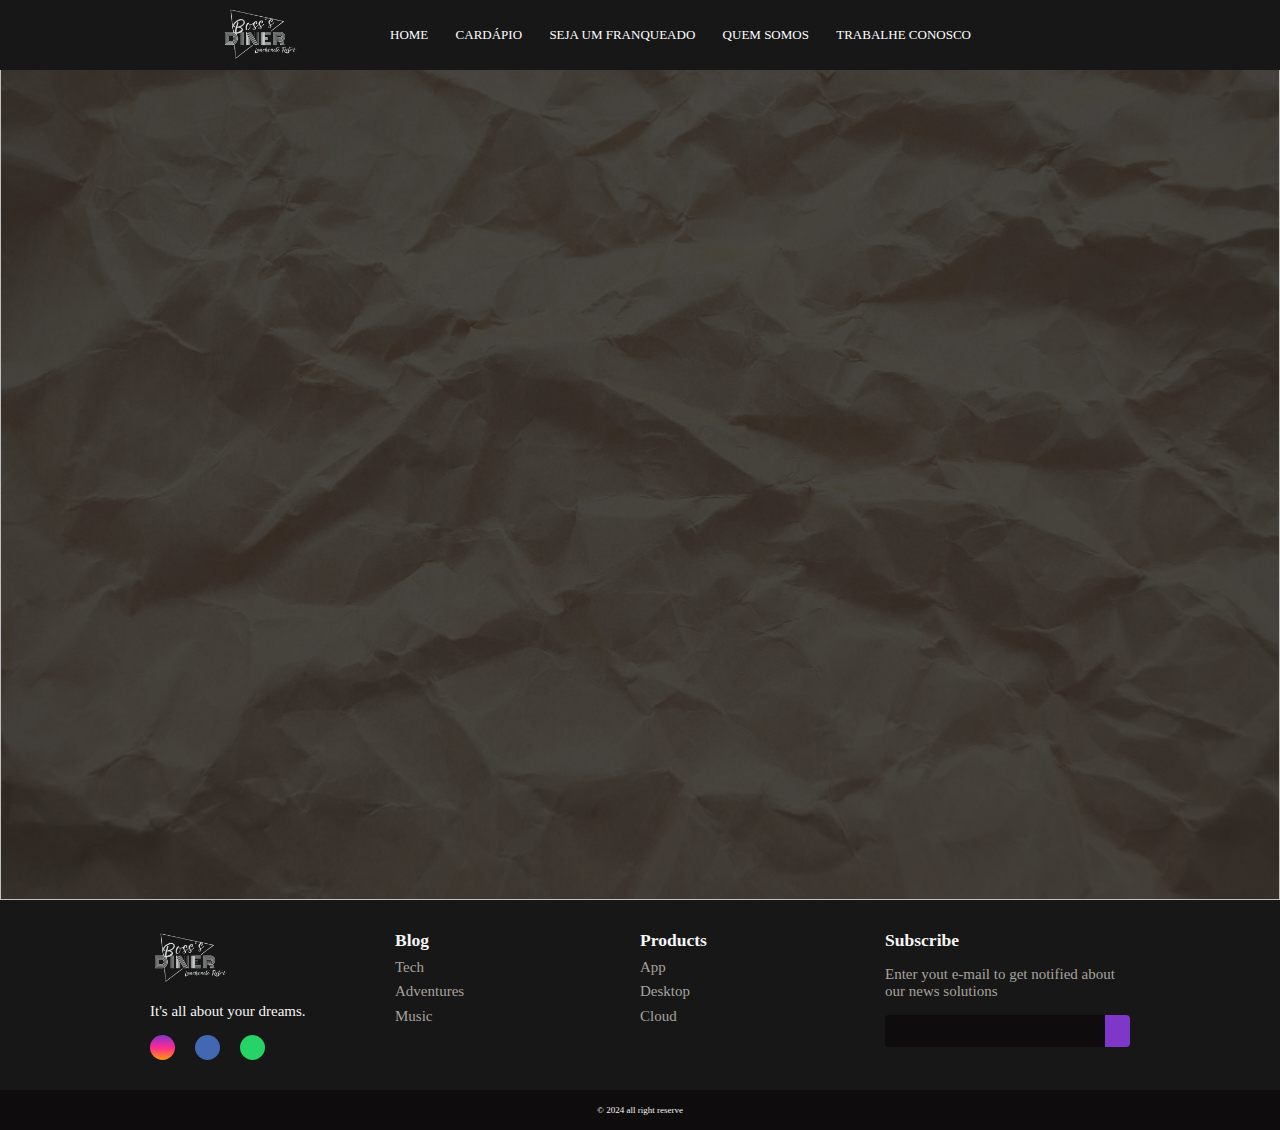
==== cardapio.html @ a8f05721 "Ajustando LOGO no rodape" ====
<!DOCTYPE html>
<html lang="pt-br">
    <head>
        <meta author="Carlos Cassiano">
        <meta description="Website restaurantes">
        <meta keyworlds="comida, food, lanche, bebidas, restaurante">
        <meta charset="UTF-8">
        <meta name="viewport" content="width=device-width, initial-scale=1.0">
        <link rel="stylesheet" href="https://cdnjs.cloudflare.com/ajax/libs/font-awesome/6.6.0/css/all.min.css" integrity="sha512-Kc323vGBEqzTmouAECnVceyQqyqdsSiqLQISBL29aUW4U/M7pSPA/gEUZQqv1cwx4OnYxTxve5UMg5GT6L4JJg==" crossorigin="anonymous" referrerpolicy="no-referrer" />
        <link rel="stylesheet" href="css/style.css">
        <link rel="stylesheet" href="css/cardapio.css">
        <link rel="stylesheet" href="https://cdn.jsdelivr.net/npm/bootstrap-icons@1.11.3/font/bootstrap-icons.min.css">
        <title>Boss's Diner</title>    
    </head>
<body>
    
    <header class="content">
        <div class="logo">
            <a href="index.html"><img src="./img/BossDinerAllWhite.png"></a>
        </div>
        <nav>
            <ul class="list-menu">
                <li><a href="index.html">Home</a></li>
                <li><a href="cardapio.html">Cardápio</a></li>
                <li><a href="franquia.html">Seja um franqueado</a></li>
                <li><a href="#">Quem somos</a></li>
                <li><a href="#">Trabalhe conosco</a></li>
            </ul>
        </nav>
        <div class="menu-toggle">
            <div class="one"></div>
            <div class="two"></div>
            <div class="three"></div>
        </div>
    </header>

    <div class="content_cardapio">
        <img src="" alt="" class="img_fundo_papel">
    </div>




    <footer>
        <div id="footer_content">
            <div id="footer_contacts">
                <div class="logo">
                    <img src="./img/BossDinerAllWhite.png">
                </div>
                <p>It's all about your dreams.</p>

                <div id="footer_social_media">
                    <a href="#" class="footer-link" id="instagram">
                        <i class="fa-brands fa-instagram"></i>
                    </a>
                    <a href="#" class="footer-link" id="facebook">
                        <i class="fa-brands fa-facebook-f"></i>
                    </a>
                    <a href="#" class="footer-link" id="whatsapp">
                        <i class="fa-brands fa-whatsapp"></i>
                    </a>
                </div>
            </div>

            <ul class="footer-list">
                    <li>
                        <h3>Blog</h3>
                    </li>
                    <li>
                        <a href="#" class="footer-link">Tech</a>
                    </li>
                    <li>
                        <a href="#" class="footer-link">Adventures</a>
                    </li>
                    <li>
                        <a href="#" class="footer-link">Music</a>
                    </li>
            </ul>
            
            <ul class="footer-list">
                    <li>
                        <h3>Products</h3>
                    </li>
                    <li>
                        <a href="#" class="footer-link">App</a>
                    </li>
                    <li>
                        <a href="#" class="footer-link">Desktop</a>
                    </li>
                    <li>
                        <a href="#" class="footer-link">Cloud</a>
                    </li>
            </ul>

            <div id="footer_subscribe">
                <h3>Subscribe</h3>
                <p>
                    Enter yout e-mail to get notified about
                    our news solutions
                </p>
                <div id="input_group">
                    <input type="email" id="email">
                    <button>
                        <i class="fa-regular fa-envelope"></i>
                    </button>
                </div>
            </div>
        </div>
        <div id="footer_copyright">
            &#169
            2024 all right reserve
        </div>
    </footer>

    <script src="js/clickMenu.js" defer></script>
    <script src="js/script.js" defer></script>
</body>
</html>
---- css/style.css ----
@import url('https://fonts.googleapis.com/css2?family=Qwitcher+Grypen:wght@400;700&display=swap');
@import url('https://fonts.googleapis.com/css2?family=Monoton&display=swap');

:root{
    --color-neutral-0: #0e0c0c;
    --color-neutral-10: #171717;
    --color-neutral-30: #a8a29c;
    --color-neutral-40: #f5f5f5;
}


* {
    margin: 0;
    padding: 0;
    box-sizing: border-box;
    list-style: none;
    border: none;
    text-decoration: none;
}

html{
    width: 100vw;
    height: 100vh;
    font-size: 62.5%;
    overflow-x: hidden;
}

/* Menu */

.content {
    width: 100vw;
    height: 70px;
    display: flex;
    justify-content: space-around;
    align-items: center;
    background-color: #171718;
    position: fixed;
    padding-left: 18rem;
    padding-right: 18rem;
    z-index: 100;
}

.logo {
    width: 80px;
    height: auto;
    cursor: pointer;
    display: flex;
    align-items: center;
}

.logo img{
    width: 100%;
    height: 100%;
}

.content .list-menu {
    width: 600px;
    display: flex;
    align-items: center;
    justify-content: space-between;
}

.content .list-menu li a{
    padding-top: 3rem;
    padding-bottom: 2rem;
    padding-right: 0.9rem;
    padding-left: 1rem;
    color: white;
    font-size: 1.3rem;
    text-transform: uppercase;
    font-weight: 500;
    transition: all 200ms ease-in;
}

.content .list-menu li a:hover{
    background-color: #8CC5BF;
    border-bottom: 4px solid #97041f;
    color: black;
}

/* first-section */




.first-section {
    height: 100vh;
    background-image: linear-gradient(rgba(29, 29, 29, 0.8), rgba(29, 29, 29, 0.8)), url(../img/Fundo2.png);
    background-position: center center;
    background-size: cover;
    background-repeat: no-repeat;
    background-position-y: 1px;
    width: 100vw;
    display: flex;
    flex-direction: column;
    justify-content: center;
    align-items: center;
}

.first-section .conteudo-principal{
    display: flex;
    flex-direction: column;
    align-items: center;
    justify-content: center;
}

.first-section h1 {
    color: #8CC5BF;
    font-family: "Monoton", sans-serif;
    font-size: 6rem;
    font-weight: 400;
    text-transform: uppercase;
    font-style: normal;
    margin-bottom: 1rem;
    text-shadow: 0 15px #97041f;
}

.first-section h2{
    color: #fff4e4;
    font-family: "Qwitcher Grypen", cursive;
    font-size: 3rem;
    font-weight: 400;
    font-style: normal;
    text-transform: uppercase;
    margin-bottom: 3rem;
}

.btn button{
    width: 230px;
    height: 60px;
    cursor: pointer;
    text-transform: uppercase;
    border: 1px solid #8CC5BF;
    background-color: transparent;
    border-radius: 10px;
    color: white;
    font-weight: 700;
    margin-top: 5rem;
    transition: all 0.2s ease-in-out;
}

.btn button:hover{
    box-shadow: 0 0 15px #97041f, inset 0 0 15px #97041f;
    text-shadow: 0 0 15px #97041f;
    border: 1px solid #97041f;
    background-color: transparent;
    color: #8CC5BF
}

.btn {
    width: 480px;
    display: flex;
    justify-content: space-between;
}


/* Sobre nós */

.sobre-nos{
    background-color: #8CC5BF;
    width: 100%;
    padding-bottom: 5rem;
    color: white;
    display: flex;
    align-items: center;
    justify-content: center;
}

.sobre-nos img{
    width: 400px;
    height: 400px;
    margin-top: 10rem;
    margin-left: 10rem;
    border: 2px solid rgb(155, 155, 155);
}

.main{
    display: flex;
    justify-content: space-between;
}

.contentsobre{
    display: flex;
    flex-direction: column;
    align-items: center;
    justify-content: center;
}

.contentsobre h2{
    font-size: 6rem;
    margin-bottom: 1rem;
}

.contentsobre p{
    text-align: center;
    font-size: 1.8rem;
    width: 600px;
}

/* Cardapio Tela principal */

.itens-cardapio{
    width: 100%;
    padding: 100px;
    margin: auto;
    display: flex;
    flex-direction: row;
    justify-content: center;
    background-image: linear-gradient(rgba(214, 214, 214, 0.8), rgba(99, 99, 99, 0.8)),url(../img/FundoPapelPardo.jpg);
    background-position: center center;
    background-size: cover;
    background-repeat: no-repeat;
    background-position-y: 1px;
}

.box{
    position: relative;
    width: 250px;
    margin: 0 10px;
    box-shadow: 0 0 20px 2px rgba(0, 0, 0, .1);
    transition: 1s;
    overflow: hidden;
}

.box img{
    display: block;
    width: 100%;
    border-radius: 5px;
}

.box h1 {
    position: absolute;
    top: 0;
    left: 0;
    width: 100%;
    height: 100%;
    background: rgba(0, 0, 0, 0.5); /* Fundo semi-transparente */
    color: white;
    font-size: 1.5rem;
    display: flex;
    justify-content: center;
    align-items: center;
    opacity: 0;
    transition: opacity 0.5s ease;
    text-align: center;
    border-radius: 5px;
}

.box h1:hover{
    opacity: 1;
    pointer-events: auto; /* Permite iterar no hover */
}

.box:hover{
    transform: scale(1.3);
    z-index: 50;
}

.cardapio-principal{
    font-size: 50px;
    margin: auto;
    display: flex;
    justify-content: center;
}

/* Rodape */

footer {
    width: 100%;
    color: var(--color-neutral-40);
}

.footer-link {
    text-decoration: none;
}

#footer_content {
    background-color: var(--color-neutral-10);
    display: grid;
    grid-template-columns: repeat(4, 1fr);
    padding: 3rem 15rem;
    font-size: 1.5rem;
}

#footer_contacts .logo {
    margin-bottom: 1.75rem;
}

#footer_social_media {
    display: flex;
    gap: 2rem;
    margin-top: 1.5rem;
} 

#footer_social_media .footer-link {
    display: flex;
    align-items: center;
    justify-content: center;
    height: 2.5rem;
    width: 2.5rem;
    color: var(--color-neutral-40);
    border-radius: 50%;
    transition: all 0.4s;
}

#footer_social_media .footer-link i {
    font-size: 1.25rem;    
}

#footer_social_media .footer-link:hover {
    opacity: 0.8;
}

#instagram {
    background: linear-gradient(#7f37c9, #ff2992, #ff9807);
}

#facebook {
    background-color: #4267b3;
}

#whatsapp {
    background-color: #25d366;
}

.footer-list {
    display: flex;
    flex-direction: column;
    gap: 0.75rem;
    list-style: none;
}

.footer-list .footer-link {
    color: var(--color-neutral-30);
    transition: all 0.4s;
}

.footer-list .footer-link:hover {
    color: #7f37c9;
}

#footer_subscribe {
    display: flex;
    flex-direction: column;
    gap: 1.5rem;
}

#footer_subscribe p {
    color: var(--color-neutral-30);
}

#input_group {
    display: flex;
    align-items: center;
    background-color: var(--color-neutral-0);
    border-radius: 4px;
}

#input_group input {
    all: unset;
    padding: 0.75rem;
    width: 100%;
}

#input_group button {
    background-color: #7f37c9;
    border: none;
    color: var(--color-neutral-40);
    padding: 0px 1.25rem;
    font-size: 1.125rem;
    height: 100%;
    border-radius: 0px 4px 4px 0px;
    cursor: pointer;
    transition: all 0.4s;
}

#input_group button:hover {
    opacity: 0.8;
}

#footer_copyright {
    display: flex;
    justify-content: center;
    background-color: var(--color-neutral-0);
    font-size: 0.9rem;
    padding: 1.5rem;
    font-weight: 100;
}

@media screen and (max-width: 768px) {
    #footer_content {
        grid-template-columns: repeat(2, 1fr);
        gap: 2rem;
        padding: 3rem 2rem;
    }
}

@media screen and (max-width: 426px) {
    #footer_content {
        grid-template-columns: repeat(1, 1fr);
        padding: 2.5rem 1.5rem;
    }
}





/* Franquia */

.slide_fade {
    display: none;
}

.slide_fade img{
    vertical-align: middle;
    margin-top: 100px;
}

.container_slide{
    max-width: 70%;
    position: relative;
    margin: auto;
}

.prev, .next{
    cursor: pointer;
    position: absolute;
    top: 50%;
    width: auto;
    padding: 16px;
    margin-top: -22px;
    color: white;
    font-weight: bold;
    font-size: 18px;
    transition: 0.6s ease;
    border-radius: 0 3px 3px 0;
    user-select: none;
}

.next{
    right: 0;
    border-radius: 3px 0 0 3px;
}

.prev:hover, .next:hover{
    background-color: rgba(0,0,0,0.8);
}

.text{
    color: #f2f2f2;
    font-size: 15px;
    padding: 8px 12px;
    position: absolute;
    width: 100%;
    text-align: center;
    bottom: 8px;
}
.numberSlide{
    color: #f2f2f2;
    font-size: 12px;
    padding: 8px 12px;
    position: absolute;
    top: 0;
}

.dot{
    cursor: pointer;
    height: 15px;
    width: 15px;
    margin: 0 2px;
    background-color: #bbb;
    border-radius: 50%;
    display: inline-block;
    transition: background-color 0.6s ease;
    margin-bottom: 25px;
}

.active, .dot:hover{
    background-color: #717171;
}

.fade{
    -webkit-animation-name: fade;
    -webkit-animation-duration: 1.5s;
    animation-name: fade;
    animation-duration: 1.5s;
}

@-webkit-keyframes fade{
    from {opacity: .4;}
    to {opacity: 1;}
}
@keyframes fade {
    from {opacity: .4;}
    to {opacity: 1;}
}






/* Responsividade */


@media (max-width: 1200px) {
    .main {
        display: block;
        
    }

    .sobre-nos img {
        width: 600px;
        margin-left: -2px;
    }

    
}

@media (max-width: 980px) {
   
    html {
        font-size: 50%;
    }
    
}

@media (max-width: 870px) {
    .content {
        justify-content: space-between;
        padding: 0px 40px;
    }

    .content .list-menu{
        display: none;
    }

    .one,
    .two,
    .three {
        width: 100%;
        height: 2px;
        background-color: white;
        margin: 6px auto;

        transition-duration: 0.5s ;
    }

    .menu-toggle {
        width: 40px;
        height: 30px;

    }

    .content.on {
        position: fixed;
        top: 0;
        left: 0;
        width: 100vw;
        height: 100vh;
        background-color: #1f1e1f;
        z-index: 500;

        display: flex;
        justify-content: center;
        align-items: center;
    }

    .content.on .logo {
        display: none;
    }

    .content.on .menu-toggle {
        position: absolute;
        right: 40px;
        top: 20px;
    }

    .content.on .list-menu {
        display: block;
        
    }

    .content.on .list-menu li {
        text-align: center;
        display: flex;
        justify-content: center;
        
    }

    .content.on .list-menu li a {
        font-size: 2rem;
        display: block;
    }


    .content.on .menu-toggle .one {
        transform: rotate(45deg) translate(8px, -7px);
    }
    .content.on .menu-toggle .two {
        opacity: 0;
    }

    .content.on .menu-toggle .three {
        transform: rotate(-45deg) translate(20px, -6px);
    }

    .contatos-secao {
        display: block;
        text-align: center;
        font-size: 2rem;
        
    }

    .contatos-secao div {
        margin: 2rem;
        
    }

    .itens-cardapio{
        width: 100%;
        padding: 100px;
        margin: auto;
        display: flex;
        flex-direction: column;
        justify-content: center;
        align-items: center;
    }

    .box{
        position: relative;
        width: 300px;
        margin: 10px 10px;
        box-shadow: 0 0 20px 2px rgba(0, 0, 0, 0.1);
        transition: 1s;
        overflow: hidden;
    }

    .box img{
        display: block;
        width: 100%;
        border-radius: 5px;
    }

    .box h1 {
        position: absolute;
        top: 0;
        left: 0;
        bottom: 0;
        width: 100%;
        height: 100%;
        background: rgba(43, 42, 42, 0.5); /* Fundo semi-transparente */
        color: white;
        font-size: 1.5rem;
        display: flex;
        justify-content: center;
        align-items: center;
        opacity: 1;
        transition: none;
        text-align: center;
        border-radius: 5px;
    }

}


@media (max-width: 720px) {
    .conteudo-principal h1 {
        width: 350px;
        text-align: center;
    }
}

@media (max-width: 645px) {
    .sobre-nos img {
        width: 400px;
        margin-left: 10px;
    }

    .contentsobre p {
        text-align: center;
        width: 400px;
     }

    .btn {
         flex-direction: column;
         justify-content: center;
         align-items: center;
     }

     .contatos-secao {
       width: 200px;
        
    }
    .conteudo-principal h2 {
        width: 200px;
        text-align: center;
    }

    .btn {
        width: 150px;
    }
}

@media (max-width: 399px) {

    .conteudo-principal h1 {
       font-size: 3rem;
    }
    .conteudo-principal h2 {
       font-size: 2rem;
    }


    .sobre-nos img {
        width: 300px;
        height: auto;
        margin-left: 10px;
    }

    .contentsobre p {
        text-align: center;
        width: 200px;
     }

    
}
---- css/cardapio.css ----
/* Cardapio Tela de Cardapio */

.content_cardapio .img_fundo_papel{
    height: 100vh;
    background-image: linear-gradient(rgba(29, 29, 29, 0.8), rgba(29, 29, 29, 0.8)), url(../img/FundoPapelPardo.jpg);
    background-position: center center;
    background-size: cover;
    background-repeat: no-repeat;
    background-position-y: 1px;
    width: 100vw;
    display: flex;
    flex-direction: column;
    justify-content: center;
    align-items: center;
}
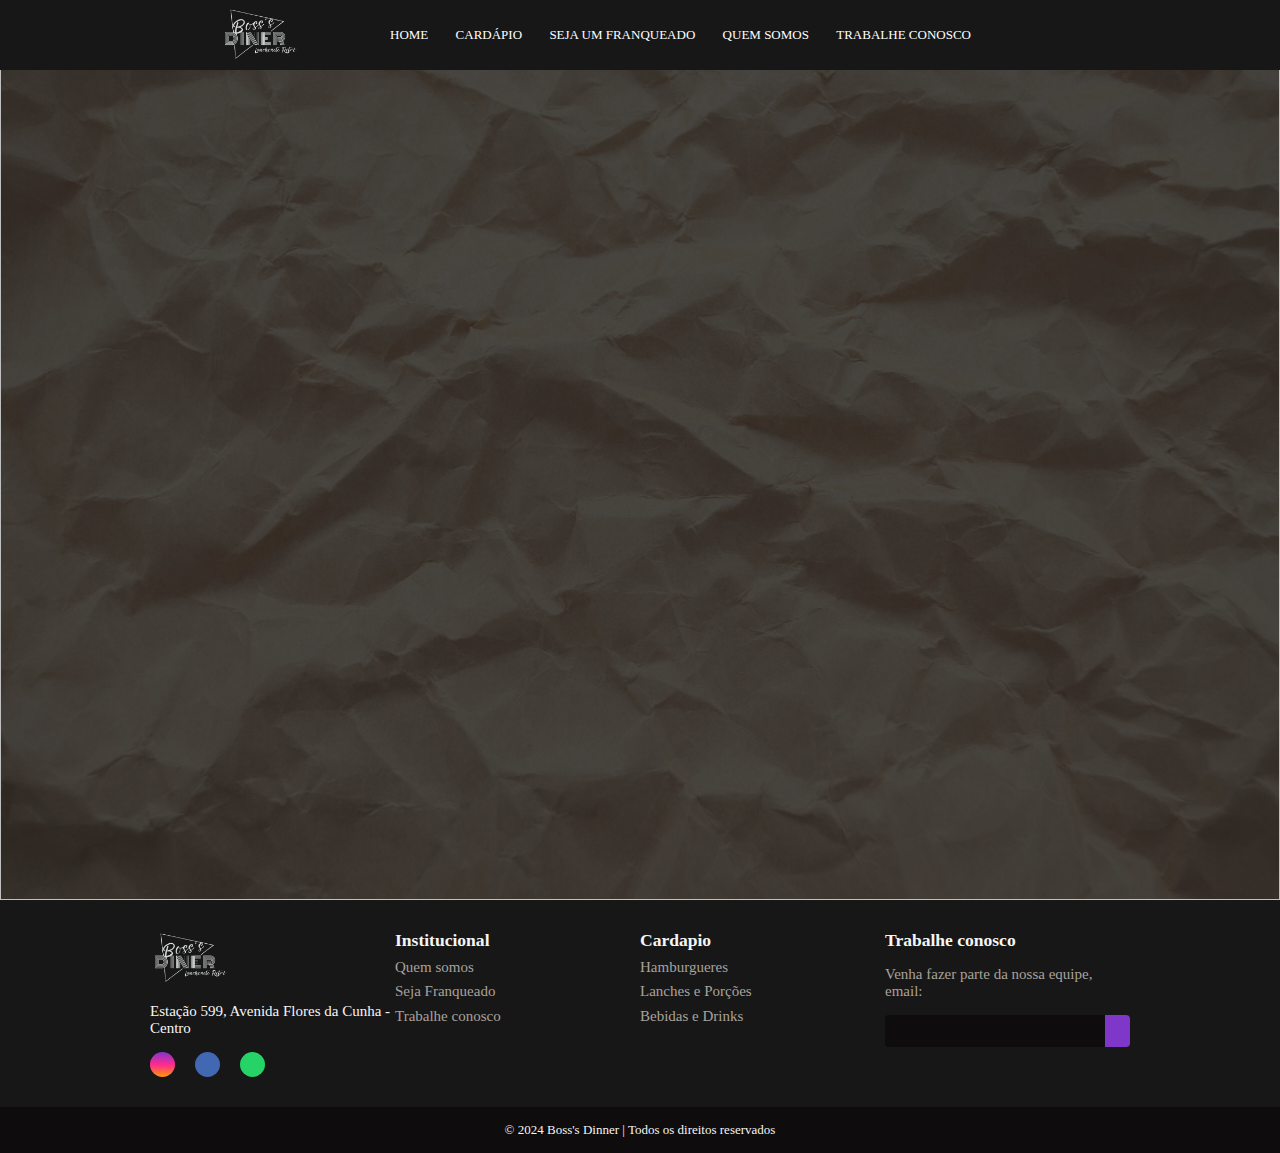
==== commit c22820c7: "Ajustado responsividades e alguns stylos" ====
--- a/cardapio.html
+++ b/cardapio.html
@@ -23,8 +23,8 @@
                 <li><a href="index.html">Home</a></li>
                 <li><a href="cardapio.html">Cardápio</a></li>
                 <li><a href="franquia.html">Seja um franqueado</a></li>
-                <li><a href="#">Quem somos</a></li>
-                <li><a href="#">Trabalhe conosco</a></li>
+                <li><a href="quemsomos.html">Quem somos</a></li>
+                <li><a href="trabalheconosco.html">Trabalhe conosco</a></li>
             </ul>
         </nav>
         <div class="menu-toggle">
@@ -32,6 +32,7 @@
             <div class="two"></div>
             <div class="three"></div>
         </div>
+
     </header>
 
     <div class="content_cardapio">
@@ -47,10 +48,10 @@
                 <div class="logo">
                     <img src="./img/BossDinerAllWhite.png">
                 </div>
-                <p>It's all about your dreams.</p>
+                <p>Estação 599, Avenida Flores da Cunha - Centro</p>
 
                 <div id="footer_social_media">
-                    <a href="#" class="footer-link" id="instagram">
+                    <a href="https://www.instagram.com/bossdiner_carazinho?igsh=OTZhenl1M3dueXNr" class="footer-link" id="instagram">
                         <i class="fa-brands fa-instagram"></i>
                     </a>
                     <a href="#" class="footer-link" id="facebook">
@@ -64,39 +65,39 @@
 
             <ul class="footer-list">
                     <li>
-                        <h3>Blog</h3>
+                        <h3>Institucional</h3>
                     </li>
                     <li>
-                        <a href="#" class="footer-link">Tech</a>
+                        <a href="quemsomos.html" class="footer-link">Quem somos</a>
                     </li>
                     <li>
-                        <a href="#" class="footer-link">Adventures</a>
+                        <a href="franquia.html" class="footer-link">Seja Franqueado</a>
                     </li>
                     <li>
-                        <a href="#" class="footer-link">Music</a>
+                        <a href="trabalheconosco.html" class="footer-link">Trabalhe conosco</a>
                     </li>
             </ul>
             
             <ul class="footer-list">
                     <li>
-                        <h3>Products</h3>
+                        <h3>Cardapio</h3>
                     </li>
                     <li>
-                        <a href="#" class="footer-link">App</a>
+                        <a href="cardapio.html" class="footer-link">Hamburgueres</a>
                     </li>
                     <li>
-                        <a href="#" class="footer-link">Desktop</a>
+                        <a href="cardapio.html" class="footer-link">Lanches e Porções</a>
                     </li>
                     <li>
-                        <a href="#" class="footer-link">Cloud</a>
+                        <a href="cardapio.html" class="footer-link">Bebidas e Drinks</a>
                     </li>
             </ul>
 
             <div id="footer_subscribe">
-                <h3>Subscribe</h3>
+                <h3>Trabalhe conosco</h3>
                 <p>
-                    Enter yout e-mail to get notified about
-                    our news solutions
+                    Venha fazer parte da nossa equipe,
+                    email:
                 </p>
                 <div id="input_group">
                     <input type="email" id="email">
@@ -108,7 +109,7 @@
         </div>
         <div id="footer_copyright">
             &#169
-            2024 all right reserve
+            2024 Boss's Dinner | Todos os direitos reservados 
         </div>
     </footer>
 
--- a/css/style.css
+++ b/css/style.css
@@ -1,5 +1,6 @@
 @import url('https://fonts.googleapis.com/css2?family=Qwitcher+Grypen:wght@400;700&display=swap');
 @import url('https://fonts.googleapis.com/css2?family=Monoton&display=swap');
+@import url('https://fonts.googleapis.com/css2?family=Bungee+Tint&display=swap');
 
 :root{
     --color-neutral-0: #0e0c0c;
@@ -164,6 +165,7 @@
     display: flex;
     align-items: center;
     justify-content: center;
+    box-shadow: inset 0 0 25px #ffffff;
 }
 
 .sobre-nos img{
@@ -172,6 +174,7 @@
     margin-top: 10rem;
     margin-left: 10rem;
     border: 2px solid rgb(155, 155, 155);
+    border-radius: 5%;
 }
 
 .main{
@@ -187,13 +190,17 @@
 }
 
 .contentsobre h2{
+    color: #97041f;
     font-size: 6rem;
-    margin-bottom: 1rem;
+    font-weight: 400;
+    margin-bottom: 2.5rem;
+    font-family: "Monoton", sans-serif;
+    text-shadow: 0 15px rgba(255, 255, 255, 0.178);
 }
 
 .contentsobre p{
-    text-align: center;
-    font-size: 1.8rem;
+    text-align: justify;
+    font-size: 2rem;
     width: 600px;
 }
 
@@ -229,14 +236,16 @@
 }
 
 .box h1 {
+    font-family: "Monoton", sans-serif;
+    font-weight: 400;
     position: absolute;
     top: 0;
     left: 0;
     width: 100%;
     height: 100%;
     background: rgba(0, 0, 0, 0.5); /* Fundo semi-transparente */
-    color: white;
-    font-size: 1.5rem;
+    color: #8CC5BF;
+    font-size: 2rem;
     display: flex;
     justify-content: center;
     align-items: center;
@@ -249,6 +258,9 @@
 .box h1:hover{
     opacity: 1;
     pointer-events: auto; /* Permite iterar no hover */
+    text-shadow: 0 0 15px #8CC5BF;
+    font-family: "Monoton", sans-serif;
+    font-size: 2.2rem;
 }
 
 .box:hover{
@@ -382,7 +394,7 @@
     display: flex;
     justify-content: center;
     background-color: var(--color-neutral-0);
-    font-size: 0.9rem;
+    font-size: 1.3rem;
     padding: 1.5rem;
     font-weight: 100;
 }
@@ -405,102 +417,6 @@
 
 
 
-
-/* Franquia */
-
-.slide_fade {
-    display: none;
-}
-
-.slide_fade img{
-    vertical-align: middle;
-    margin-top: 100px;
-}
-
-.container_slide{
-    max-width: 70%;
-    position: relative;
-    margin: auto;
-}
-
-.prev, .next{
-    cursor: pointer;
-    position: absolute;
-    top: 50%;
-    width: auto;
-    padding: 16px;
-    margin-top: -22px;
-    color: white;
-    font-weight: bold;
-    font-size: 18px;
-    transition: 0.6s ease;
-    border-radius: 0 3px 3px 0;
-    user-select: none;
-}
-
-.next{
-    right: 0;
-    border-radius: 3px 0 0 3px;
-}
-
-.prev:hover, .next:hover{
-    background-color: rgba(0,0,0,0.8);
-}
-
-.text{
-    color: #f2f2f2;
-    font-size: 15px;
-    padding: 8px 12px;
-    position: absolute;
-    width: 100%;
-    text-align: center;
-    bottom: 8px;
-}
-.numberSlide{
-    color: #f2f2f2;
-    font-size: 12px;
-    padding: 8px 12px;
-    position: absolute;
-    top: 0;
-}
-
-.dot{
-    cursor: pointer;
-    height: 15px;
-    width: 15px;
-    margin: 0 2px;
-    background-color: #bbb;
-    border-radius: 50%;
-    display: inline-block;
-    transition: background-color 0.6s ease;
-    margin-bottom: 25px;
-}
-
-.active, .dot:hover{
-    background-color: #717171;
-}
-
-.fade{
-    -webkit-animation-name: fade;
-    -webkit-animation-duration: 1.5s;
-    animation-name: fade;
-    animation-duration: 1.5s;
-}
-
-@-webkit-keyframes fade{
-    from {opacity: .4;}
-    to {opacity: 1;}
-}
-@keyframes fade {
-    from {opacity: .4;}
-    to {opacity: 1;}
-}
-
-
-
-
-
-
 /* Responsividade */
 
 
@@ -511,9 +427,20 @@
     }
 
     .sobre-nos img {
-        width: 600px;
+        width: 500px;
         margin-left: -2px;
     }
+
+    .contentsobre h2{
+        margin-top: 30px;
+    }
+
+    .contentsobre p {
+        text-align: justify;
+        width: 400px;
+    }
+
+
 
     
 }
@@ -650,9 +577,9 @@
         bottom: 0;
         width: 100%;
         height: 100%;
-        background: rgba(43, 42, 42, 0.5); /* Fundo semi-transparente */
-        color: white;
-        font-size: 1.5rem;
+        background: rgba(43, 42, 42, 0.5);
+        color: #8CC5BF;
+        font-size: 20px;
         display: flex;
         justify-content: center;
         align-items: center;
@@ -660,12 +587,26 @@
         transition: none;
         text-align: center;
         border-radius: 5px;
+        text-shadow: 0 0 15px #8CC5BF;
+        font-family: "Monoton", sans-serif;
+        font-size: 3.9rem;
+    }
+
+    .box h1:hover{
+        opacity: 1;
+        pointer-events: auto; /* Permite iterar no hover */
+    }
+    
+    .box:hover{
+        transform: none;
+        z-index: 50;
     }
 
 }
 
 
 @media (max-width: 720px) {
+        
     .conteudo-principal h1 {
         width: 350px;
         text-align: center;
@@ -678,15 +619,20 @@
         margin-left: 10px;
     }
 
+    .contentsobre h2{
+        margin-top: 30px;
+    }
+
     .contentsobre p {
-        text-align: center;
+        text-align: justify;
         width: 400px;
+        padding: 5%;
      }
 
     .btn {
-         flex-direction: column;
-         justify-content: center;
-         align-items: center;
+        flex-direction: column;
+        justify-content: center;
+        align-items: center;
      }
 
      .contatos-secao {
@@ -699,14 +645,14 @@
     }
 
     .btn {
-        width: 150px;
+        width: 150px; 
     }
 }
 
 @media (max-width: 399px) {
 
     .conteudo-principal h1 {
-       font-size: 3rem;
+       font-size: 5rem;
     }
     .conteudo-principal h2 {
        font-size: 2rem;
@@ -720,7 +666,7 @@
     }
 
     .contentsobre p {
-        text-align: center;
+        text-align: justify;
         width: 200px;
      }
 
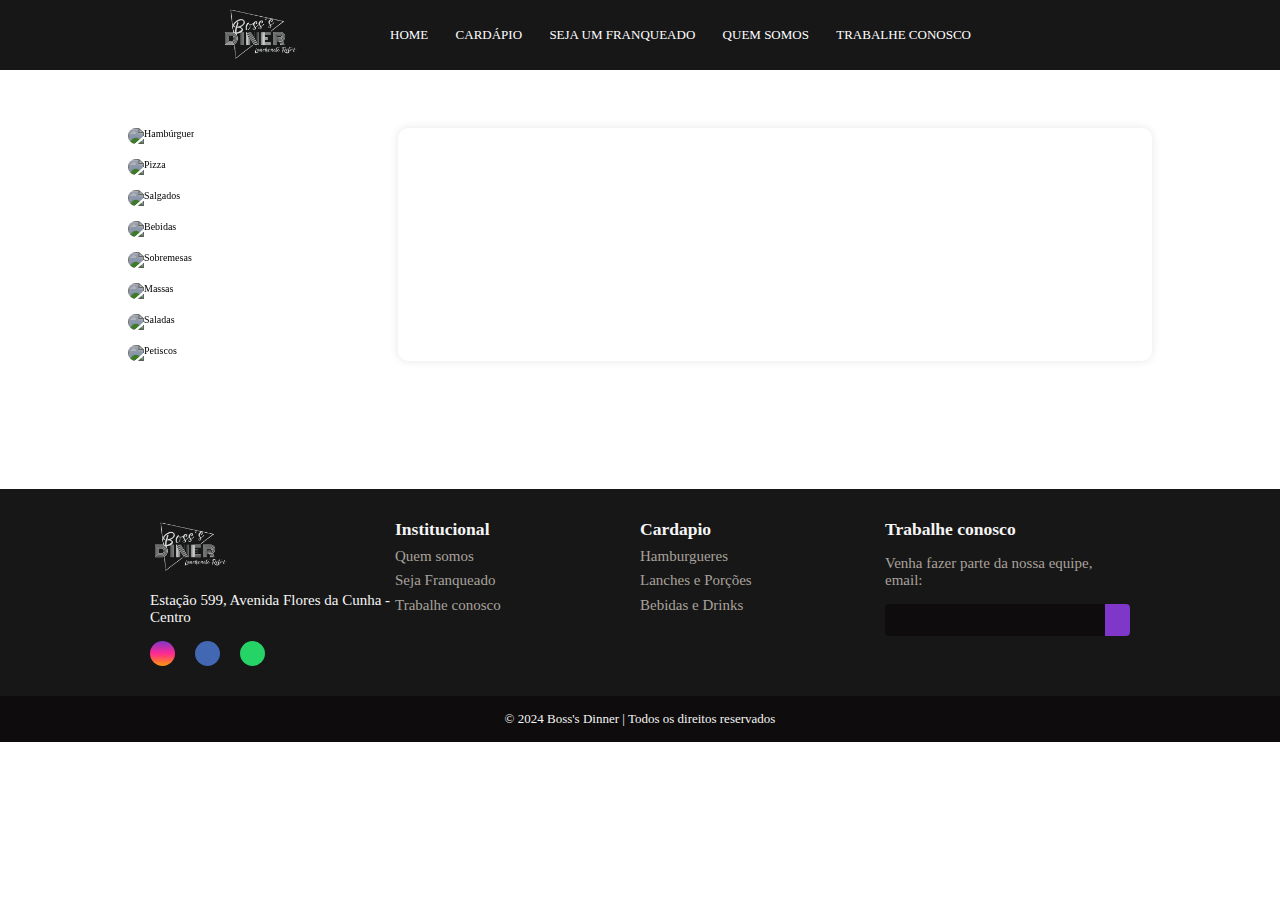
==== commit 43e77188: "Ajustando cardapio" ====
--- a/cardapio.html
+++ b/cardapio.html
@@ -35,9 +35,77 @@
 
     </header>
 
-    <div class="content_cardapio">
-        <img src="" alt="" class="img_fundo_papel">
-    </div>
+    <div class="container">
+        <div class="categorias">
+          <div class="categoria" onclick="toggleLanches('lanches1')">
+            <img src="img/Hamburgue2.jpg" alt="Hambúrguer">
+            <span>Hambúrgueres</span>
+          </div>
+          <div class="categoria" onclick="toggleLanches('lanches2')">
+            <img src="imgQuemSomos/Entreveiro.jpg" alt="Pizza">
+            <span>Batatão no Disco</span>
+          </div>
+          <div class="categoria" onclick="toggleLanches('lanches3')">
+            <img src="imgQuemSomos/hamburguePequenoMilkshake.jpg" alt="Salgados">
+            <span>Combo Kids</span>
+          </div>
+          <div class="categoria" onclick="toggleLanches('lanches4')">
+            <img src="imgQuemSomos/CachorroQuente.jpg" alt="Bebidas">
+            <span>Cachorrão prensado</span>
+          </div>
+          <div class="categoria" onclick="toggleLanches('lanches5')">
+            <img src="imgQuemSomos/XisPerto.jpg" alt="Sobremesas">
+            <span>Xis</span>
+          </div>
+          <div class="categoria" onclick="toggleLanches('lanches6')">
+            <img src="imgQuemSomos/BatataCarneCebola.jpg" alt="Massas">
+            <span>Petiscos</span>
+          </div>
+          <div class="categoria" onclick="toggleLanches('lanches7')">
+            <img src="imgQuemSomos/BatataRefrigerante.jpg" alt="Saladas">
+            <span>Bebidas</span>
+          </div>
+          <div class="categoria" onclick="toggleLanches('lanches8')">
+            <img src="imgQuemSomos/DrinkDoble.jpg" alt="Petiscos">
+            <span>Drink</span>
+          </div>
+        </div>
+    
+        <div class="detalhes">
+          <ul id="lanches1" class="lanches">
+            <li><strong>Clássico</strong>: Pão, carne, queijo, alface, tomate.</li>
+            <li><strong>Cheddar Bacon</strong>: Pão, carne, cheddar, bacon crocante.</li>
+          </ul>
+          <ul id="lanches2" class="lanches">
+            <li><strong>Calabresa</strong>: Calabresa, cebola e queijo.</li>
+            <li><strong>Margherita</strong>: Molho de tomate, manjericão e mozzarella.</li>
+          </ul>
+          <ul id="lanches3" class="lanches">
+            <li><strong>Coxinha</strong>: Massa de batata com frango desfiado.</li>
+            <li><strong>Esfiha</strong>: Massa recheada com carne moída.</li>
+          </ul>
+          <ul id="lanches4" class="lanches">
+            <li><strong>Refrigerante</strong>: Coca-Cola, Guaraná, Fanta.</li>
+            <li><strong>Suco</strong>: Laranja, maracujá, morango.</li>
+          </ul>
+          <ul id="lanches5" class="lanches">
+            <li><strong>Pudim</strong>: Pudim de leite condensado.</li>
+            <li><strong>Brownie</strong>: Brownie de chocolate com nozes.</li>
+          </ul>
+          <ul id="lanches6" class="lanches">
+            <li><strong>Espaguete</strong>: Com molho de tomate e queijo parmesão.</li>
+            <li><strong>Lasagna</strong>: Recheada com carne e queijo.</li>
+          </ul>
+          <ul id="lanches7" class="lanches">
+            <li><strong>Caesar</strong>: Alface, croutons, parmesão, frango.</li>
+            <li><strong>Verde</strong>: Mix de folhas verdes e molho vinagrete.</li>
+          </ul>
+          <ul id="lanches8" class="lanches">
+            <li><strong>Batata Frita</strong>: Batata crocante com ketchup.</li>
+            <li><strong>Bolinho de Bacalhau</strong>: Massa de bacalhau frita.</li>
+          </ul>
+        </div>
+      </div>
 
 
 
@@ -115,5 +183,7 @@
 
     <script src="js/clickMenu.js" defer></script>
     <script src="js/script.js" defer></script>
+    <script src="js/cardapio.js" defer></script>
+
 </body>
 </html>--- a/css/style.css
+++ b/css/style.css
@@ -114,6 +114,7 @@
     font-style: normal;
     margin-bottom: 1rem;
     text-shadow: 0 15px #97041f;
+    word-spacing: 25px;
 }
 
 .first-section h2{
--- a/css/cardapio.css
+++ b/css/cardapio.css
@@ -1,15 +1,97 @@
-/* Cardapio Tela de Cardapio */
-
-.content_cardapio .img_fundo_papel{
-    height: 100vh;
-    background-image: linear-gradient(rgba(29, 29, 29, 0.8), rgba(29, 29, 29, 0.8)), url(../img/FundoPapelPardo.jpg);
-    background-position: center center;
-    background-size: cover;
-    background-repeat: no-repeat;
-    background-position-y: 1px;
-    width: 100vw;
+.container {
+    display: flex;
+    gap: 20px;
+    padding: 10%;
+  }
+  
+  .categorias {
     display: flex;
     flex-direction: column;
-    justify-content: center;
-    align-items: center;
-}
+    gap: 15px;
+    width: 250px;
+  }
+  
+  .categoria {
+    position: relative;
+    overflow: hidden;
+    cursor: pointer;
+    border-radius: 10px;
+  }
+  
+  .categoria img {
+    width: 100%;
+    height: 120px;
+    object-fit: cover;
+    filter: brightness(0.7);
+  }
+  
+  .categoria span {
+    position: absolute;
+    top: 50%;
+    left: 50%;
+    transform: translate(-50%, -50%);
+    color: white;
+    font-size: 18px;
+    font-weight: bold;
+    text-align: center;
+  }
+  
+  .detalhes {
+    flex: 1;
+    padding: 10px;
+    background-color: white;
+    border-radius: 10px;
+    box-shadow: 0 0 10px rgba(0, 0, 0, 0.1);
+  }
+  
+  .lanches {
+    display: none;
+    list-style: none;
+  }
+  
+  .lanches li {
+    margin-bottom: 10px;
+  }
+  
+  .lanches strong {
+    font-weight: bold;
+    color: #333;
+  }
+
+
+/* ----------- Responsividade ----------- */
+  /* Telas menores que 768px (celulares) */
+@media (max-width: 768px) {
+    .container {
+      flex-direction: column;
+    }
+  
+    .categorias {
+      width: 100%;
+    }
+  
+    .categoria img {
+      height: 150px; /* Aumenta altura das imagens para preencher melhor */
+    }
+  
+    .detalhes {
+      width: 100%;
+      margin-top: 20px;
+    }
+  }
+  
+  /* Telas entre 769px e 1024px (tablets) */
+  @media (min-width: 769px) and (max-width: 1024px) {
+    .container {
+      flex-direction: row;
+      gap: 10px;
+    }
+  
+    .categorias {
+      width: 30%; /* Ajusta para caber melhor no layout de tablet */
+    }
+  
+    .detalhes {
+      width: 65%; /* Maior espaço para os detalhes dos lanches */
+    }
+  }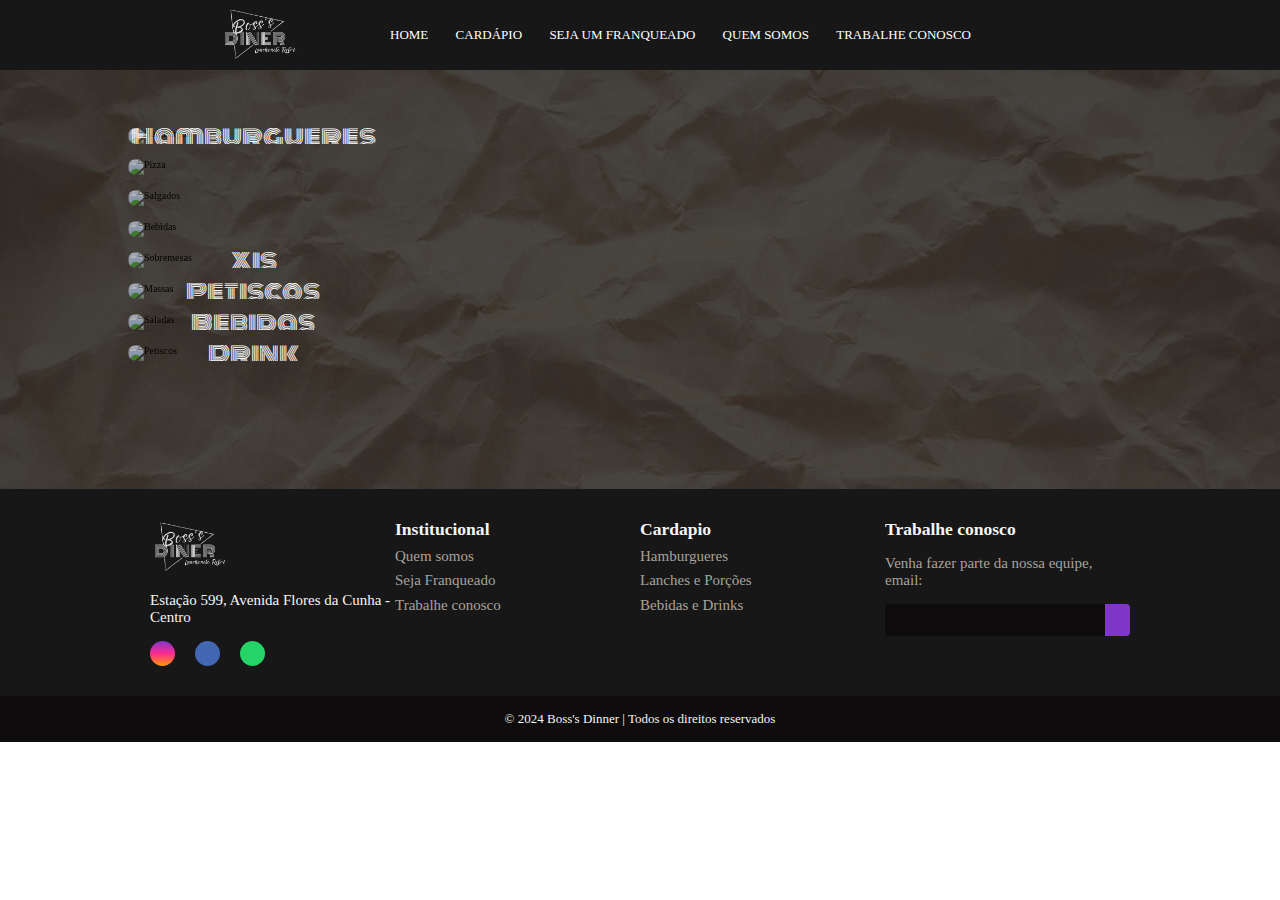
==== commit 4d4deb9f: "Ajustado cardapio" ====
--- a/cardapio.html
+++ b/cardapio.html
@@ -73,36 +73,96 @@
     
         <div class="detalhes">
           <ul id="lanches1" class="lanches">
-            <li><strong>Clássico</strong>: Pão, carne, queijo, alface, tomate.</li>
-            <li><strong>Cheddar Bacon</strong>: Pão, carne, cheddar, bacon crocante.</li>
+            <li><strong>Tradicional</strong>: Pão, Hambúrguer, Queijo e Maionese da casa</li>
+            <li><strong>Furioso</strong>: Pão, Hambúrguer, Queijo, Cebola Empanada, Barbecue e Maionese da casa</li>
+            <li><strong>Cheddar e Bacon</strong>: Pão, Hambúrguer, Queijo, Bacon, Molho de Cheddar e Maionese da casa </li>
+            <li><strong>Piscina de Cheddar</strong>: Pão, Hambúrguer, Queijo e Maionese da Casa (Ao meio, afundado no molho de cheddar e bacon)</li>
+            <li><strong>Acebolado</strong>: Pão, Hambúrguer, Queijo, Cebola na Chapa, Alface e Maionese da casa</li>
+            <li><strong>Bacon</strong>: Pão, Hambúrguer, Queijo, Bacon, Alface e Maionese</li>
+            <li><strong>Costela</strong>: Pão, Hambúrguer, Queijo, Costela Desfiada, Barbecue, Alface e Maionese da casa</li>
+            <li><strong>Americano</strong>: Pão, Hambúrguer, Queijo, Tomate, Alface, Picles, Cebola roxa, e Maionese da casa</li>
+            <li><strong>Salada</strong>: Pão, Hambúrguer, Queijo, Tomate, Alface e Maionese da casa</li>
+            <li><strong>Ao Catupiry</strong>: Pão, Hambúrguer, Queijo, Catupiry, Alface e Maionese da casa</li>
+            <li><strong>Frango</strong>: Pão, Frango Empanado, Queijo, Alface, Tomate e Maionese da casa</li>
+            <li><strong>Big Queijo</strong>: Pão, Hambúrguer, Queijo, Queijo Coalho Empanado, Alface e Maionese da casa</li>
+            <li><strong>Vegetariano</strong>: Pão, Queijo, Queijo Coalho Empanado, Alface, Tomate e Maionese da casa</li>
+            <li><strong>Mega Tradicional</strong>: Pão, 2x Hambúrguer, 2x Queijo e Maionese da Casa</li>
+            <li><strong>Mega Furioso</strong>: Pão, 2x Hambúrguer, 2x Queijo, Cebola Empanada, Barbecue e Maionese da casa</li>
+            <li><strong>Mega Cheddar e Bacon</strong>: Pão, 2x Hambúrguer, 2x Queijo, 2x Bacon, Molho de Cheddar e Maionese da Casa</li>
           </ul>
           <ul id="lanches2" class="lanches">
-            <li><strong>Calabresa</strong>: Calabresa, cebola e queijo.</li>
-            <li><strong>Margherita</strong>: Molho de tomate, manjericão e mozzarella.</li>
+            <li><strong>Las Vegas</strong>: Carne, Frango, Calabresa, Bacon, Queijo, Molho e Batatas Fritas</li>
+            <li><strong>Kansas</strong>: Filé Acebolado, Queijo, Molho e Batata Fritas</li>
+            <li><strong>Los Angeles</strong>: Costela Desfiada, Queijo, Molho e Batatas Fritas</li>
+            <li><strong>Alaska</strong>: Camarão Empanado, Queijo, Molho e Batatas</li>
+            <li><strong>Texas</strong>: Carne Grelhada, Queijo, Molho e Batatas Fritas</li>
+            <li><strong>Flórida</strong>: Frango Grelhado, Queijo, Molho e Batatas Fritas</li>
+            <li><strong>Nova York</strong>: Calabresa na Chapa, Queijo, Molho e Batatas Fritas</li>
+            <li><strong>Arizona</strong>: Bacon Frito, Queijo, Molho e Batatas Fritas</li>
           </ul>
           <ul id="lanches3" class="lanches">
-            <li><strong>Coxinha</strong>: Massa de batata com frango desfiado.</li>
-            <li><strong>Esfiha</strong>: Massa recheada com carne moída.</li>
+            <li><strong>Hambúrguer</strong>: Pão, Hambúrguer 70 gramas, Queijo (Acompanha fritas ou nugets e mini refri ou suco)</li>
+            <li><strong>Cachorro Quente</strong>: Pão, Salsicha, Molho e Batata Palha (Acompanha fritas ou nugets e mini refri ou suco)</li>
           </ul>
           <ul id="lanches4" class="lanches">
-            <li><strong>Refrigerante</strong>: Coca-Cola, Guaraná, Fanta.</li>
-            <li><strong>Suco</strong>: Laranja, maracujá, morango.</li>
+            <li><strong>Simples</strong>: Pão, Molho Caseiro, Salsicha, Milho, Ervilha, Cenoura Ralada, Tempero Verde, Catchup, Mostarda e Maionese da casa</li>
+            <li><strong>Duplo</strong>: Pão, Molho Caseiro, 2x Salsicha, Milho, Ervilha, Cenoura Ralada, Tempero Verde, Catchup, Mostarda e Maionese da casa</li>
+            <li><strong>Bacon</strong>: Pão, Molho Caseiro, Bacon, Milho, Ervilha, Cenoura Ralada, Tempero Verde, Catchup, Mostarda e Maionese da casa</li>
+            <li><strong>Calabresa Picada</strong>: Pão, Molho Caseiro, Calabresa picada, Milho, Ervilha, Cenoura Ralada, Tempero Verde, Catchup, Mostarda e Maionese da casa</li>
+            <li><strong>Frango</strong>: Pão, Molho Caseiro, Frango, Milho, Ervilha, Cenoura Ralada, Tempero Verde, Catchup, Mostarda e Maionese da casa</li>
+            <li><strong>Strogonoff de Carne</strong>: Pão, Molho Caseiro, Strogonoff de Carne, Milho, Ervilha, Cenoura Ralada, Tempero Verde, Catchup, Mostarda e Maionese da casa</li>
+            <li><strong>Frango com Catupiry</strong>: Pão, Molho Caseiro, Frango com Catupiry, Milho, Ervilha, Cenoura Ralada, Tempero Verde, Catchup, Mostarda e Maionese da casa</li>
+            <li><strong>Coração</strong>: Pão, Molho Caseiro, Coração, Milho, Ervilha, Cenoura Ralada, Tempero Verde, Catchup, Mostarda e Maionese da casa</li>
           </ul>
           <ul id="lanches5" class="lanches">
-            <li><strong>Pudim</strong>: Pudim de leite condensado.</li>
-            <li><strong>Brownie</strong>: Brownie de chocolate com nozes.</li>
+            <li><strong>Entrevero</strong>: Pão, Hambúrguer, Bacon, Frango, Calabresa, Maionese da Casa, Catchup, Mostarda, Milho, Ervilha, Queijo, Ovo, Tomate, Alface e Fritas</li>
+            <li><strong>Coração</strong>: Pão, Coração Grelhado, Maionese da Casa, Catchup, Mostarda, Milho, Ervilha, Queijo, Ovo, Tomate, Alface e Fritas</li>
+            <li><strong>Bacon</strong>: Pão, Hambúrguer e Bacon, Maionese da Casa, Catchup, Mostarda, Milho, Ervilha, Queijo, Ovo, Tomate, Alface e Fritas</li>
+            <li><strong>Calabresa</strong>: Pão, Hambúrguer e Calabresa Fatiada, Maionese da Casa, Catchup, Mostarda, Milho, Ervilha, Queijo, Ovo, Tomate, Alface e Fritas</li>
+            <li><strong>Salada</strong>: Pão, Hambúrguer, Maionese da Casa, Catchup, Mostarda, Milho, Ervilha, Queijo, Ovo, Tomate, Alface e Fritas</li>
+            <li><strong>Frango</strong>: Pão, Frango Desfiado ao Molho, Maionese da Casa, Catchup, Mostarda, Milho, Ervilha, Queijo, Ovo, Tomate, Alface e Fritas</li>
+            <li><strong>Strogonoff</strong>: Pão, Strogonoff de Carne, Maionese da Casa, Catchup, Mostarda, Milho, Ervilha, Queijo, Ovo, Tomate, Alface e Fritas</li>
+            <li><strong>Costela</strong>: Pão, Costela Desfiada, Maionese da Casa, Catchup, Mostarda, Milho, Ervilha, Queijo, Ovo, Tomate, Alface e Fritas</li>
+            <li><strong>Filé Acebolado</strong>: Pão, Carne com Cebola Grelhada, Maionese da Casa, Catchup, Mostarda, Milho, Ervilha, Queijo, Ovo, Tomate, Alface e Fritas</li>
+            <li><strong>Vegetariano</strong>: Pão, Queijo Empanado, Maionese da Casa, Catchup, Mostarda, Milho, Ervilha, Queijo, Ovo, Tomate, Alface e Fritas</li>
           </ul>
           <ul id="lanches6" class="lanches">
-            <li><strong>Espaguete</strong>: Com molho de tomate e queijo parmesão.</li>
-            <li><strong>Lasagna</strong>: Recheada com carne e queijo.</li>
+            <li><strong>Tábua Picanha</strong>: </li>
+            <li><strong>Tábua Carne Acebolada</strong>: </li>
+            <li><strong>Tábua Carne Grelhada</strong>: </li>
+            <li><strong>Tábua Frango</strong>: </li>
+            <li><strong>Tábua Peixe</strong>: </li>
+            <li><strong>Tábua Camarão</strong>: </li>
+            <li><strong>Tábua Especial de Carne</strong>: </li>
+            <li><strong>Tábua Especial de Frango</strong>: </li>
+            <li><strong>Porção Fritas</strong>: </li>
+            <li><strong>Porção Fritas</strong>: Fritas, Cheddar e Bacon</li>
+            <li><strong>Porção Fritas</strong>: Fritas, Queijo e Orégano</li>
+            <li><strong>Porção Polenta</strong>: </li>
+            <li><strong>Porção Polenta</strong>: Polenta, Queijo e Orégano</li>
+            <li><strong>Porção Anéis de Cebola</strong>: </li>
           </ul>
           <ul id="lanches7" class="lanches">
-            <li><strong>Caesar</strong>: Alface, croutons, parmesão, frango.</li>
-            <li><strong>Verde</strong>: Mix de folhas verdes e molho vinagrete.</li>
+            <li><strong>Refrigerante Lata</strong></li>
+            <li><strong>Refrigerante 600ML</strong></li>
+            <li><strong>Água sem Gás</strong></li>
+            <li><strong>Água com Gás</strong></li>
+            <li><strong>Suco</strong></li>
+            <li><strong>H2O</strong></li>
+            <li><strong>Água Tônica</strong></li>
+            <li><strong>Chopp</strong></li>
+            <li><strong>Torre de Chopp 2 Litros</strong></li>
+            <li><strong>Torre de Chopp 3 Litros</strong></li>
+            <li><strong>Cerveja Long Neck</strong></li>
+            <li><strong>Cerveja Latão</strong></li>
+            <li><strong>Combo 5 Long Neck</strong></li>
           </ul>
           <ul id="lanches8" class="lanches">
-            <li><strong>Batata Frita</strong>: Batata crocante com ketchup.</li>
-            <li><strong>Bolinho de Bacalhau</strong>: Massa de bacalhau frita.</li>
+            <li><strong>Caipirinha</strong>: Limão, Morango, Abacaxi, Kiwi, Maracujá, Frutas Tropicais ou Frutas Vermelhas (Vodka)</li>
+            <li><strong>Chicletinho</strong>: Vodka Vermelha, Leite Condensado, Fanta Laranja, Cobertura de Morango no Copo</li>
+            <li><strong>Algodão Doce</strong>: Vodka Azul, Leite Condensado, Fanta Uva, Cobertura de Uva no Copo</li>
+            <li><strong>Gin Tônica</strong>: Gin, Água Tônica, Rodela de Limão</li>
+            <li><strong>Pina Colada</strong>: Rum, Leite de Coco e Abacaxi</li>
           </ul>
         </div>
       </div>
--- a/css/style.css
+++ b/css/style.css
@@ -82,8 +82,6 @@
 /* first-section */
 
 
-
-
 .first-section {
     height: 100vh;
     background-image: linear-gradient(rgba(29, 29, 29, 0.8), rgba(29, 29, 29, 0.8)), url(../img/Fundo2.png);
@@ -108,14 +106,62 @@
 .first-section h1 {
     color: #8CC5BF;
     font-family: "Monoton", sans-serif;
-    font-size: 6rem;
+    font-size: 8rem;
     font-weight: 400;
     text-transform: uppercase;
     font-style: normal;
     margin-bottom: 1rem;
     text-shadow: 0 15px #97041f;
     word-spacing: 25px;
-}
+    animation: blink 3s infinite;
+    -webkit-animation: blink 3s infinite;
+}
+
+@-webkit-keyframes blink {
+
+    20%,
+    24%,
+    55% {
+        color: #111;
+        text-shadow: none;
+    }
+
+    0%,
+    19%,
+    21%,
+    23%,
+    25%,
+    54%,
+    56%,
+    100% {
+        text-shadow: 0 0 5px #97041f, 0 0 15px #97041f, 0 0 20px #97041f, 0 0 40px #97041f, 0 0 60px #97041f, 0 0 10px #97041f, 0 0 98px #97041f;
+        color: #fff6a9;
+    }
+}
+
+@keyframes blink {
+
+    20%,
+    24%,
+    55% {
+        color: #111;
+        text-shadow: none;
+    }
+
+    0%,
+    19%,
+    21%,
+    23%,
+    25%,
+    54%,
+    56%,
+    100% {
+        text-shadow: 0 0 5px #97041f, 0 0 15px #97041f, 0 0 20px #97041f, 0 0 40px #97041f, 0 0 60px #97041f, 0 0 10px #97041f, 0 0 98px #97041f;
+        color: #fff6a9;
+    }
+}
+
+
 
 .first-section h2{
     color: #fff4e4;
@@ -672,4 +718,6 @@
      }
 
     
-}+}
+
+
--- a/css/cardapio.css
+++ b/css/cardapio.css
@@ -1,7 +1,18 @@
+@import url('https://fonts.googleapis.com/css2?family=Qwitcher+Grypen:wght@400;700&display=swap');
+@import url('https://fonts.googleapis.com/css2?family=Monoton&display=swap');
+@import url('https://fonts.googleapis.com/css2?family=Bungee+Tint&display=swap');
+
+
+
 .container {
     display: flex;
     gap: 20px;
     padding: 10%;
+    background-image: linear-gradient(rgba(29, 29, 29, 0.8), rgba(29, 29, 29, 0.8)),url(../img/FundoPapelPardo.jpg);
+    background-position: center center;
+    background-size: cover;
+    background-repeat: no-repeat;
+    background-position-y: 1px;
   }
   
   .categorias {
@@ -31,17 +42,18 @@
     left: 50%;
     transform: translate(-50%, -50%);
     color: white;
-    font-size: 18px;
-    font-weight: bold;
+    font-size: 25px;
+    font-weight: 400;
+    font-family: "Monoton", sans-serif;
+    /* font-weight: bold; */
     text-align: center;
   }
   
   .detalhes {
     flex: 1;
     padding: 10px;
-    background-color: white;
     border-radius: 10px;
-    box-shadow: 0 0 10px rgba(0, 0, 0, 0.1);
+    box-shadow: 0 0 10px rgba(0, 0, 0, 0);
   }
   
   .lanches {
@@ -51,8 +63,19 @@
   
   .lanches li {
     margin-bottom: 10px;
+    font-size: 1.5rem;
+    display: flex;
+    justify-content: center;  /* Centraliza horizontalmente */
+    align-items: center;      /* Centraliza verticalmente */
+    height: 9vh; 
+    padding-bottom: 10px; /* Espaço entre o texto e a linha */
+    border-bottom: 1px solid #ddd; /* Linha de separação */
   }
   
+  .lanches li:last-child {
+    border-bottom: none; /* Remove a linha do último item */
+  }
+
   .lanches strong {
     font-weight: bold;
     color: #333;
@@ -60,38 +83,85 @@
 
 
 /* ----------- Responsividade ----------- */
-  /* Telas menores que 768px (celulares) */
+/* Para telas menores que 768px (celulares) */
 @media (max-width: 768px) {
-    .container {
-      flex-direction: column;
-    }
-  
-    .categorias {
-      width: 100%;
-    }
-  
-    .categoria img {
-      height: 150px; /* Aumenta altura das imagens para preencher melhor */
-    }
-  
-    .detalhes {
-      width: 100%;
-      margin-top: 20px;
-    }
+  .container {
+    flex-direction: column;
+    padding-top: 12%;
   }
-  
-  /* Telas entre 769px e 1024px (tablets) */
-  @media (min-width: 769px) and (max-width: 1024px) {
-    .container {
-      flex-direction: row;
-      gap: 10px;
-    }
-  
-    .categorias {
-      width: 30%; /* Ajusta para caber melhor no layout de tablet */
-    }
-  
-    .detalhes {
-      width: 65%; /* Maior espaço para os detalhes dos lanches */
-    }
-  }+
+  .categorias {
+    width: 100%;
+    min-width: 100%;
+  }
+
+  .categoria img {
+    height: 150px;
+  }
+
+  .detalhes {
+    display: none; /* Oculta a área de detalhes em dispositivos móveis */
+  }
+
+  /* Popup em tela cheia */
+  .popup {
+    position: fixed;
+    top: 0;
+    left: 0;
+    width: 100vw;
+    height: 100vh;
+    background-color: rgba(0, 0, 0, 0.8);
+    display: flex;
+    align-items: center;
+    justify-content: center;
+    z-index: 10;
+  }
+
+  .popup-content {
+    background-color: white;
+    padding: 20px;
+    border-radius: 10px;
+    width: 90%;
+    max-width: 400px;
+    text-align: center;
+  }
+
+  .popup-content ul {
+    list-style: none;
+    padding: 0;
+  }
+
+  .popup-content li {
+    margin: 10px 0;
+  }
+
+  .close-btn {
+    background-color: red;
+    color: white;
+    border: none;
+    padding: 10px 20px;
+    margin-top: 10px;
+    cursor: pointer;
+    border-radius: 5px;
+  }
+}
+
+@media (max-width: 645px){
+  .container{
+      padding-top: 20%;
+  }
+
+  .detalhes {
+    display: none; /* Oculta a área de detalhes em dispositivos móveis */
+  }
+}
+
+@media (max-width: 399px){
+  .container{
+      padding-top: 20%;
+  }
+
+  .detalhes {
+    display: none; /* Oculta a área de detalhes em dispositivos móveis */
+  }
+}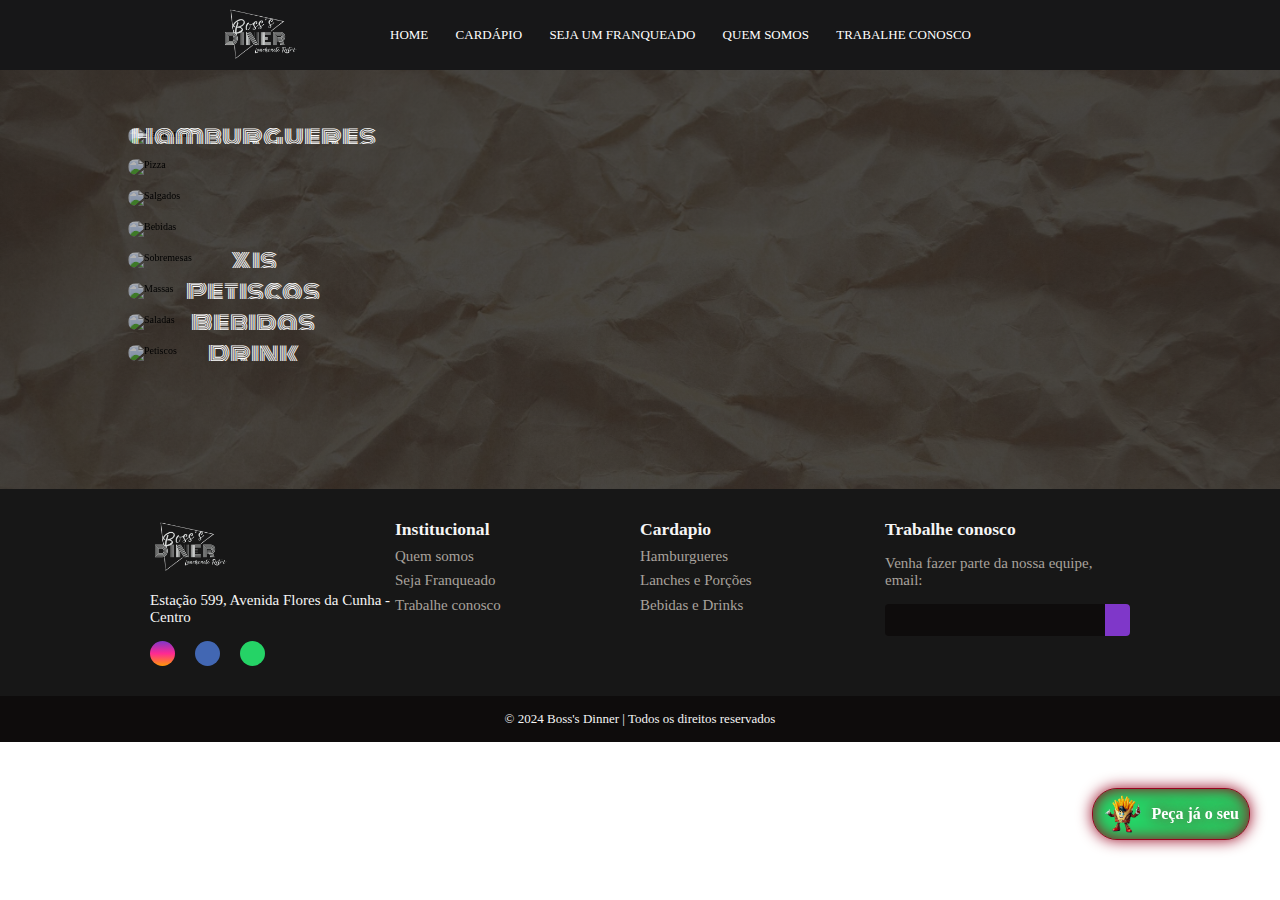
==== commit 25ef537b: "Adicionado botão de "Peça já o seu"" ====
--- a/cardapio.html
+++ b/cardapio.html
@@ -35,6 +35,16 @@
 
     </header>
 
+    <div class="iconbutton">
+      <a href="https://wa.me/5555992330137" target="_blank">
+          <div class="icon-content">
+              <img src="img/Mascote-removebg-preview.png" alt="Mascote" class="icon">
+              <span class="icon-text">Peça já o seu</span>
+          </div>
+      </a>
+  </div>
+
+
     <div class="container">
         <div class="categorias">
           <div class="categoria" onclick="toggleLanches('lanches1')">
@@ -182,10 +192,10 @@
                     <a href="https://www.instagram.com/bossdiner_carazinho?igsh=OTZhenl1M3dueXNr" class="footer-link" id="instagram">
                         <i class="fa-brands fa-instagram"></i>
                     </a>
-                    <a href="#" class="footer-link" id="facebook">
+                    <a href="https://www.facebook.com/share/1iSM9y8238gx9GZj/?mibextid=LQQJ4d" class="footer-link" id="facebook">
                         <i class="fa-brands fa-facebook-f"></i>
                     </a>
-                    <a href="#" class="footer-link" id="whatsapp">
+                    <a href="https://wa.me//5555992330137" class="footer-link" id="whatsapp">
                         <i class="fa-brands fa-whatsapp"></i>
                     </a>
                 </div>
--- a/css/style.css
+++ b/css/style.css
@@ -316,10 +316,27 @@
 }
 
 .cardapio-principal{
+    padding: 3%;
     font-size: 50px;
     margin: auto;
     display: flex;
     justify-content: center;
+    background-image: linear-gradient(rgba(0, 0, 0, 0.692), rgba(29, 29, 29, 0)), url(../img/Restaurante.jpg);
+    background-position: center top;
+    background-size: cover;
+    background-repeat: no-repeat;
+    background-position-y: 1px;
+    color: #8CC5BF;
+    font-family: "Monoton", sans-serif;
+    font-size: 8rem;
+    font-weight: 400;
+    text-transform: uppercase;
+    font-style: normal;
+    /* margin-bottom: 1rem; */
+    text-shadow: 0 15px #97041f;
+    word-spacing: 25px;
+    animation: blink 3s infinite;
+    -webkit-animation: blink 3s infinite;
 }
 
 /* Rodape */
@@ -462,6 +479,42 @@
 }
 
 
+.iconbutton {
+    position: fixed;
+    bottom: 60px;
+    right: 30px;
+    z-index: 998;
+    
+}
+
+.icon-content {
+    display: flex;
+    align-items: center;
+    background-color: #25d366;
+    border-radius: 25px;
+    padding: 5px 10px;
+    /* box-shadow: 2px 2px 5px rgba(0, 0, 0, 0.3); */
+    box-shadow: 0 0 15px #97041f, inset 0 0 15px #97041f;
+    text-shadow: 0 0 15px #97041f;
+    border: 1px solid #97041f;
+}
+
+.icon {
+    width: 40px;
+    height: 40px;
+    margin-right: 8px;
+}
+
+.icon-text {
+    color: white;
+    font-size: 16px;
+    font-weight: bold;
+    text-decoration: none;
+}
+
+
+
+
 
 
 /* Responsividade */
@@ -487,7 +540,10 @@
         width: 400px;
     }
 
-
+    .cardapio-principal{
+        font-size: 7rem;
+        padding: 5%;
+    }
 
     
 }
@@ -497,10 +553,31 @@
     html {
         font-size: 50%;
     }
+
+    .cardapio-principal{
+        font-size: 6rem;
+        padding: 5%;
+    }
     
 }
 
 @media (max-width: 870px) {
+
+
+    .icon-content {
+        padding: 5px;
+        padding-right: 0.2px; /* Reduz o padding para manter o ícone centralizado */
+    }
+    .icon-text {
+        display: none;
+    }
+
+    .sobre-nos img {
+        width: 400px;
+        height: 400px;
+        margin-left: 10px;
+    }
+
     .content {
         justify-content: space-between;
         padding: 0px 40px;
@@ -649,6 +726,11 @@
         z-index: 50;
     }
 
+    .cardapio-principal{
+        font-size: 7rem;
+        padding: 5%;
+    }
+
 }
 
 
@@ -658,9 +740,21 @@
         width: 350px;
         text-align: center;
     }
+
+    .cardapio-principal{
+        font-size: 5rem;
+        padding: 5%;
+    }
+
 }
 
 @media (max-width: 645px) {
+
+    .cardapio-principal{
+        font-size: 5rem;
+        padding: 5%;
+    }
+
     .sobre-nos img {
         width: 400px;
         margin-left: 10px;
@@ -699,22 +793,23 @@
 @media (max-width: 399px) {
 
     .conteudo-principal h1 {
-       font-size: 5rem;
+       font-size: 8rem;
     }
     .conteudo-principal h2 {
-       font-size: 2rem;
+       font-size: 3rem;
     }
 
 
     .sobre-nos img {
         width: 300px;
-        height: auto;
+        height: 300px;
         margin-left: 10px;
     }
 
     .contentsobre p {
         text-align: justify;
-        width: 200px;
+        width: 300px;
+        margin-bottom: 1%;
      }
 
     
--- a/css/cardapio.css
+++ b/css/cardapio.css
@@ -64,11 +64,11 @@
   .lanches li {
     margin-bottom: 10px;
     font-size: 1.5rem;
-    display: flex;
-    justify-content: center;  /* Centraliza horizontalmente */
+    color: #ddd;
+    display: flex;  /* Centraliza horizontalmente */
     align-items: center;      /* Centraliza verticalmente */
-    height: 9vh; 
-    padding-bottom: 10px; /* Espaço entre o texto e a linha */
+    height: 9vh;  
+    padding-bottom: 12px;/* Espaço entre o texto e a linha */
     border-bottom: 1px solid #ddd; /* Linha de separação */
   }
   
@@ -77,8 +77,11 @@
   }
 
   .lanches strong {
-    font-weight: bold;
-    color: #333;
+    font-size: 21px;
+    font-weight: 400;
+    font-family: "Monoton", sans-serif;
+    /* font-weight: bold; */
+    color: #8CC5BF;
   }
 
 
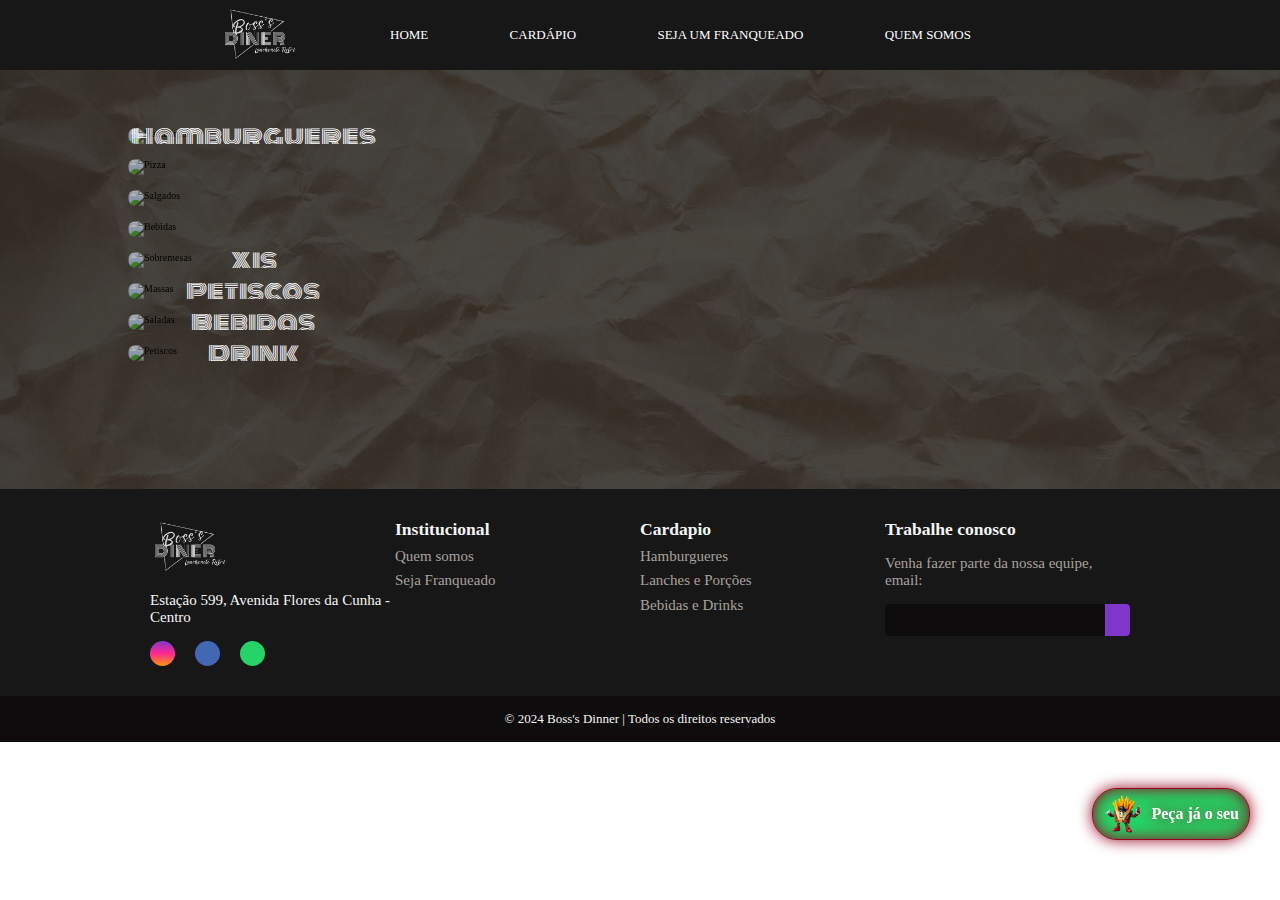
==== commit d1ba81e0: "Ajustes e retirado pagina de trabalhe conosco" ====
--- a/cardapio.html
+++ b/cardapio.html
@@ -24,7 +24,7 @@
                 <li><a href="cardapio.html">Cardápio</a></li>
                 <li><a href="franquia.html">Seja um franqueado</a></li>
                 <li><a href="quemsomos.html">Quem somos</a></li>
-                <li><a href="trabalheconosco.html">Trabalhe conosco</a></li>
+                <!-- <li><a href="trabalheconosco.html">Trabalhe conosco</a></li> -->
             </ul>
         </nav>
         <div class="menu-toggle">
@@ -36,7 +36,7 @@
     </header>
 
     <div class="iconbutton">
-      <a href="https://wa.me/5555992330137" target="_blank">
+      <a href="https://wa.me/5554981080517" target="_blank">
           <div class="icon-content">
               <img src="img/Mascote-removebg-preview.png" alt="Mascote" class="icon">
               <span class="icon-text">Peça já o seu</span>
@@ -195,7 +195,7 @@
                     <a href="https://www.facebook.com/share/1iSM9y8238gx9GZj/?mibextid=LQQJ4d" class="footer-link" id="facebook">
                         <i class="fa-brands fa-facebook-f"></i>
                     </a>
-                    <a href="https://wa.me//5555992330137" class="footer-link" id="whatsapp">
+                    <a href="https://wa.me//5554981080517" class="footer-link" id="whatsapp">
                         <i class="fa-brands fa-whatsapp"></i>
                     </a>
                 </div>
@@ -212,7 +212,7 @@
                         <a href="franquia.html" class="footer-link">Seja Franqueado</a>
                     </li>
                     <li>
-                        <a href="trabalheconosco.html" class="footer-link">Trabalhe conosco</a>
+                        <!-- <a href="trabalheconosco.html" class="footer-link">Trabalhe conosco</a> -->
                     </li>
             </ul>
             
--- a/css/style.css
+++ b/css/style.css
@@ -307,7 +307,7 @@
     pointer-events: auto; /* Permite iterar no hover */
     text-shadow: 0 0 15px #8CC5BF;
     font-family: "Monoton", sans-serif;
-    font-size: 2.2rem;
+    font-size: 2rem;
 }
 
 .box:hover{
